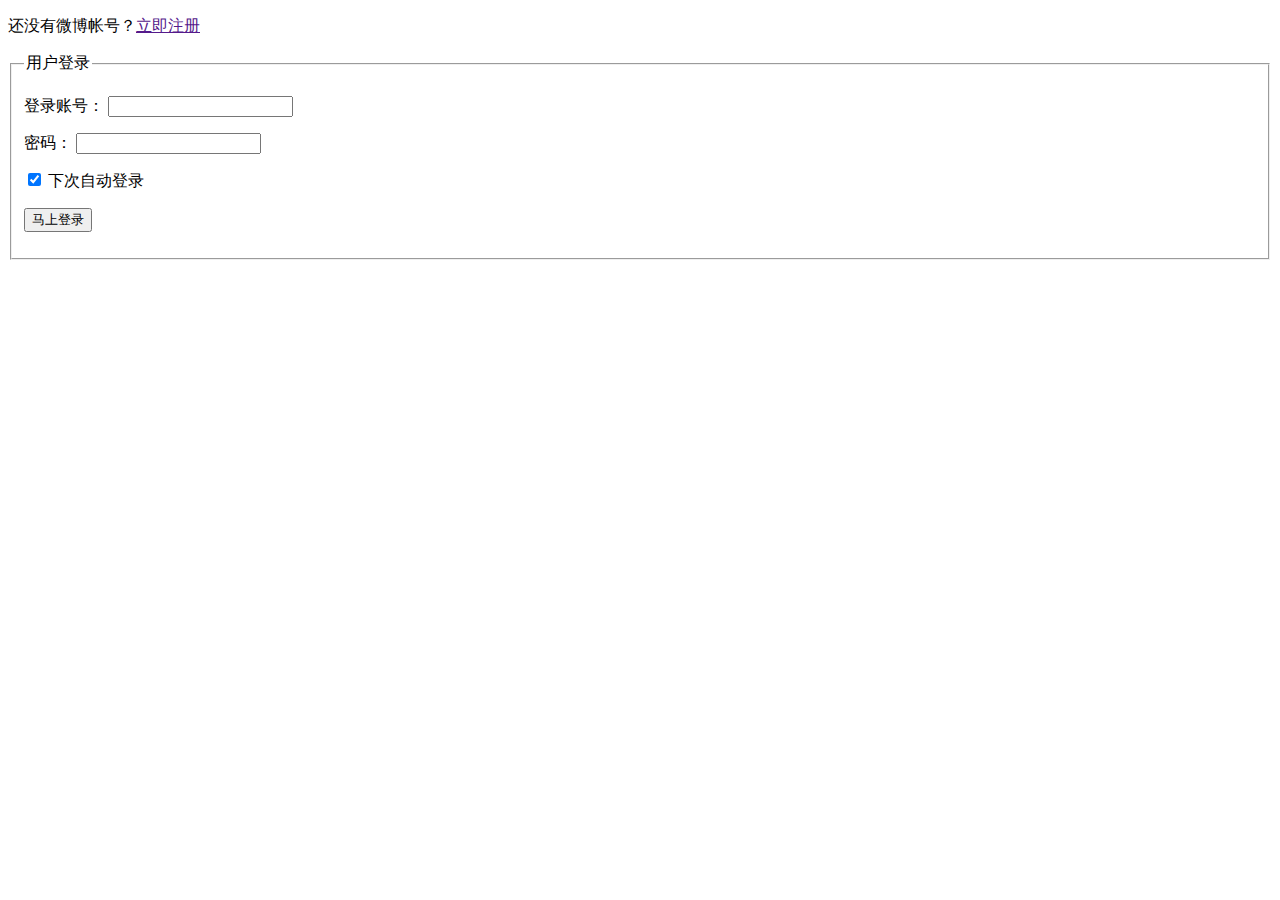
==== Index/Tpl/Default/Login/index.html @ 2958b7c5 "微博" ====
<!DOCTYPE html PUBLIC "-//W3C//DTD XHTML 1.0 Transitional//EN" "http://www.w3.org/TR/xhtml1/DTD/xhtml1-transitional.dtd">
<html xmlns="http://www.w3.org/1999/xhtml" xml:lang="en">
<head>
	<meta http-equiv="Content-Type" content="text/html;charset=UTF-8" />
	<title></title>
	<link rel="stylesheet" href="__PUBLIC__/Css/login.css" />
</head>
<body>
	<div id='top-bg'></div>
	<div id='login-form'>
		<div id='login-wrap'>
			<p>还没有微博帐号？<a href=''>立即注册</a></p>
			<form action="" method='post' name='login'>
				<fieldset>
					<legend>用户登录</legend>
					<p>
						<label for="account">登录账号：</label>
						<input type="text" name='account' class='input'/>
					</p>
					<p>
						<label for="pwd">密码：</label>
						<input type="password" name='pwd' class='input'/>
					</p>
					<p>
						<input type="checkbox" name='auto' checked='1' class='auto' id='auto'/>
						<label for="auto">下次自动登录</label>
					</p>
					<p>
						<input type="submit" value='马上登录' id='login'/>
					</p>
				</fieldset>
			</form>
		</div>
	</div>
</body>
</html>
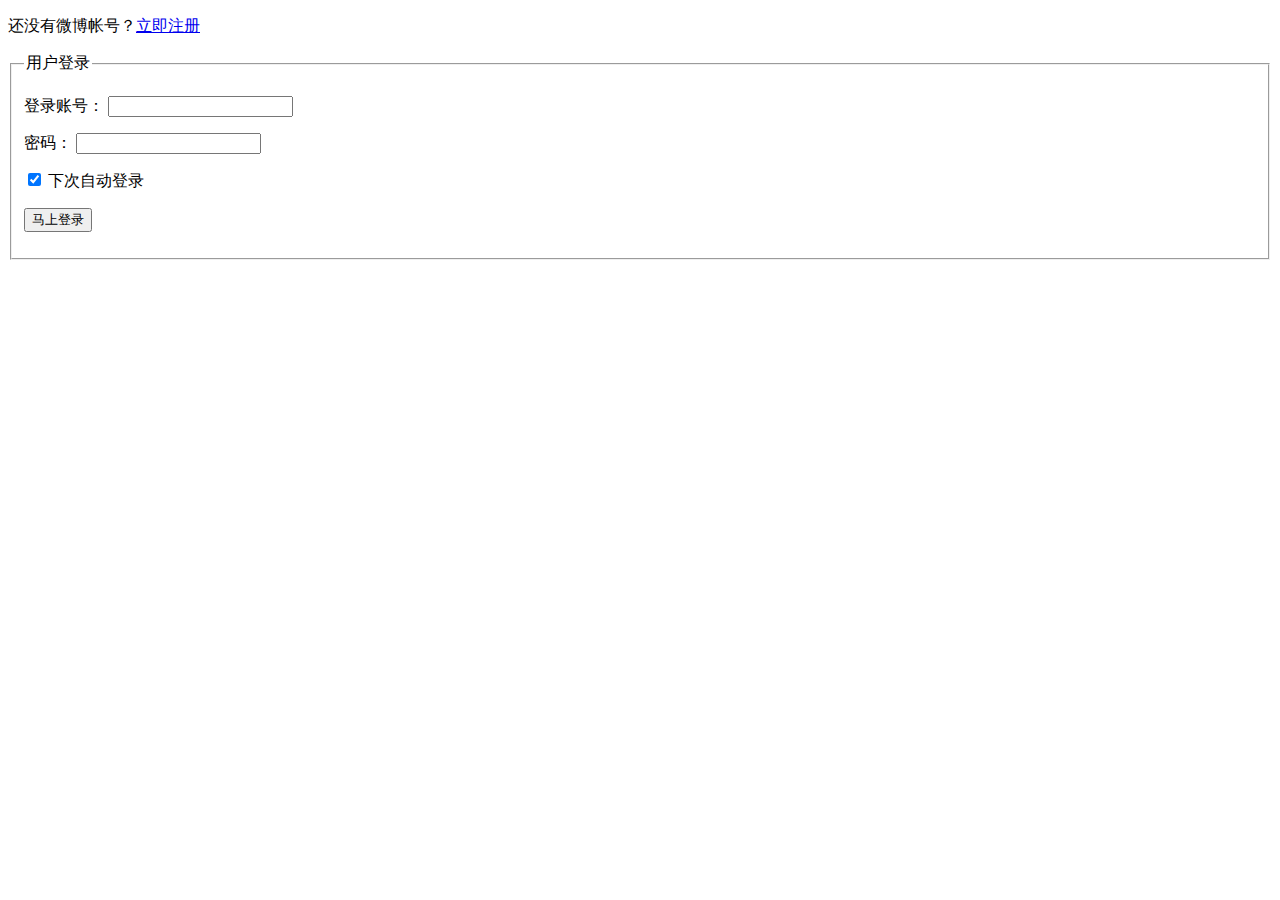
==== commit 17727c2a: "11111" ====
--- a/Index/Tpl/Default/Login/index.html
+++ b/Index/Tpl/Default/Login/index.html
@@ -4,13 +4,21 @@
 	<meta http-equiv="Content-Type" content="text/html;charset=UTF-8" />
 	<title></title>
 	<link rel="stylesheet" href="__PUBLIC__/Css/login.css" />
+        <js file='__PUBLIC__/Js/jquery-1.7.2.min.js'/>
+	<js file='__PUBLIC__/Js/jquery-validate.js'/>
+	<script type='text/javascript'>
+		var checkAccount = "{:U('checkAccount')}";
+		var checkUname = "{:U('checkUname')}";
+		var checkVerify = "{:U('checkVerify')}";
+	</script>
+	<js file='__PUBLIC__/Js/login.js'/>
 </head>
 <body>
 	<div id='top-bg'></div>
 	<div id='login-form'>
 		<div id='login-wrap'>
-			<p>还没有微博帐号？<a href=''>立即注册</a></p>
-			<form action="" method='post' name='login'>
+			<p>还没有微博帐号？<a href='{:U("register")}'>立即注册</a></p>
+			<form action="{:U('login')}" method='post' name='login'>
 				<fieldset>
 					<legend>用户登录</legend>
 					<p>
